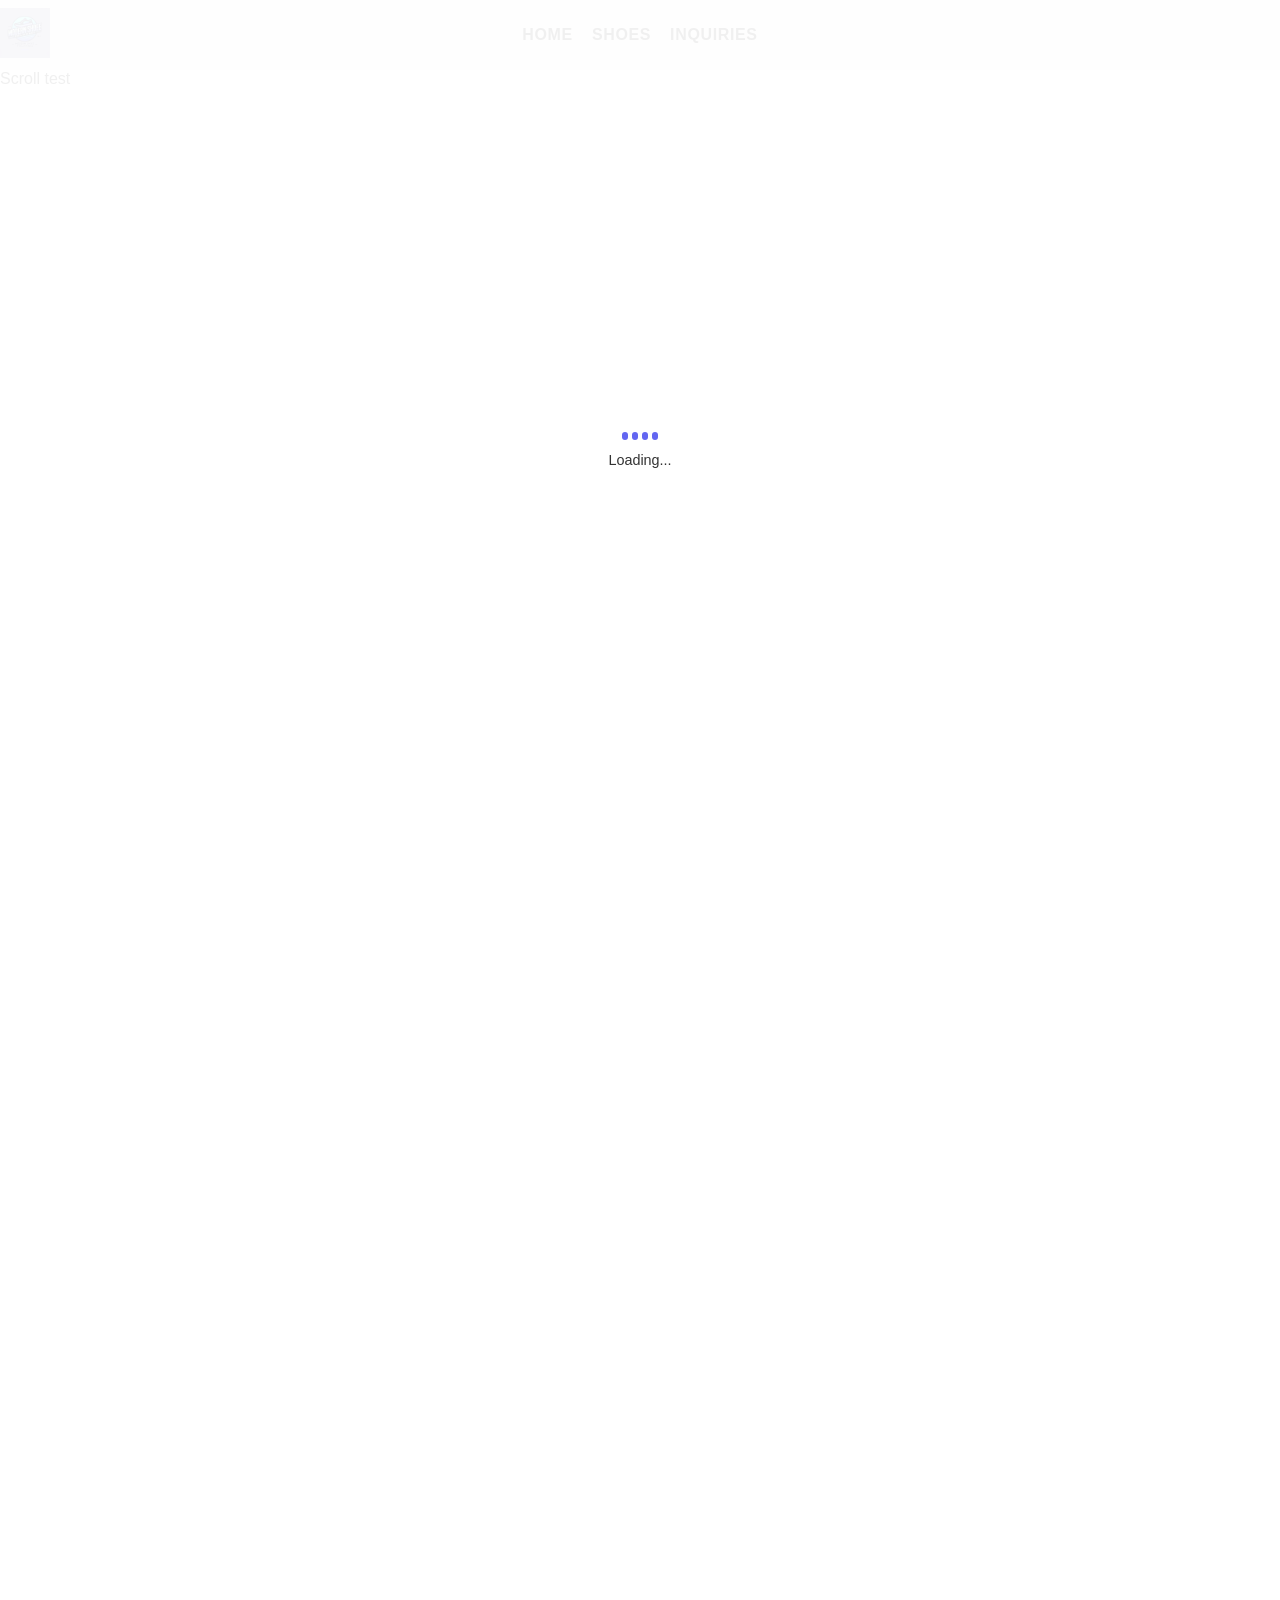
==== docs/index.html @ 6e41c00c "renamed html to docs renamed the file name to deploy website" ====
<!DOCTYPE html>
<html lang="en">

<head>
    <meta charset="UTF-8">
    <meta name="viewport" content="width=device-width, initial-scale=1.0">
    <link rel="stylesheet" href="../css/landing_page.css">
    <link rel="stylesheet" href="../css/button_styling.css">
    <link rel="stylesheet" href="https://pyscript.net/releases/2024.1.1/core.css">
    <script type="module" src="https://pyscript.net/releases/2024.1.1/core.js"></script>
    <title>UniSole</title>
</head>

<body>
    <div class="site-loader" id="site-loader" role="status" aria-label="Loading website">
        <div class="loader-ladder" aria-hidden="true">
            <span></span>
            <span></span>
            <span></span>
            <span></span>
        </div>
        <span class="site-loader-label">Loading...</span>
    </div>
    <!-- header -->
    <header>
        <!-- Left Section -->
        <div class="leftSection">
            <div class="logo">
                <img src="../store_assets/logo1.png" alt="Logo" width="50" height="50">
            </div>
        </div>
        <!-- Middle Section -->
        <div class="middleSection">
            <div class="tab">
                <a href="index.html">Home</a>
            </div>
            <div class="tab">
                <a href="product_lineup_page.html">Shoes</a>
            </div>
            <div class="tab">
                <a href="product_lineup_page.html">Inquiries</a>
            </div>
        </div>
        <!-- Right Section -->
        <div class="rightSection">

        </div>
    </header>

    <div style="height: 2000px;">Scroll test</div>
    <script type="py" src="../py_script/loading.py"></script>
    <script type="py" src="../py_script/scrolling.py"></script>
</body>

</html>
---- css/landing_page.css ----
body {
  margin: 0;
  padding: 0;
  font-family: sans-serif;
}

.site-loader {
  position: fixed;
  inset: 0;
  z-index: 1000;
  display: flex;
  flex-direction: column;
  align-items: center;
  justify-content: center;
  gap: 12px;
  background: rgb(255 255 255 / 94%);
  opacity: 1;
  visibility: visible;
  transition: opacity 220ms ease, visibility 220ms ease;
}

.site-loader-hidden {
  opacity: 0;
  visibility: hidden;
  pointer-events: none;
}

.loader-ladder {
  width: 200px;
  display: flex;
  justify-content: center;
  align-items: flex-end;
  gap: 0.25rem;
}

.loader-ladder span {
  width: 6px;
  height: 8px;
  background: #6366f1;
  border-radius: 3px;
  animation: climb 1s infinite ease-in-out;
}

.loader-ladder span:nth-child(2) {
  animation-delay: 0.1s;
}

.loader-ladder span:nth-child(3) {
  animation-delay: 0.2s;
}

.loader-ladder span:nth-child(4) {
  animation-delay: 0.3s;
}

.site-loader-label {
  color: #333;
  font-size: 0.9rem;
}

@keyframes climb {
  0% { height: 8px; opacity: 0.4; }
  50% { height: 18px; opacity: 1; }
  100% { height: 8px; opacity: 0.4; }
}

@media (prefers-reduced-motion: reduce) {
  .loader-ladder span {
    animation: none;
  }

  .site-loader {
    transition: none;
  }
}

p {
  margin-top: 0;
  margin-bottom: 0;
}
header {
  background-color: #f5ebeb;
  height: 70px;
  width: 100%;
  display: flex;
  flex-direction: row;
  align-items: center;
  position: sticky;
  top: 0;
  z-index: 100;
  transition: transform 0.3s ease;
}

header.header-hidden {
  transform: translateY(-100%);
}

@media (prefers-reduced-motion: reduce) {
  header {
    transition: none;
  }
}

.leftSection,
.rightSection {
  flex: 1;
}

.middleSection {
  flex: 1;
  display: flex;
  gap: 19px;
  justify-content: center;
  align-items: center;
  height: 100%;
}
---- css/button_styling.css ----
.tab {
  height: 100%;
  position: relative;
  font: inherit;
  font-size: 1rem;
  font-weight: 700;
  letter-spacing: 0.04em;
  text-transform: uppercase;
  color: #000;
  background: none;
  border: none;
  cursor: pointer;
}

.tab a {
  display: flex;
  height: 100%;
  align-items: center;
  color: inherit;
  text-decoration: none;
}

.tab::after {
  content: "";
  position: absolute;
  left: 0;
  right: 0;
  bottom: 0;
  height: 3px;
  background: #000;
  transform: scaleX(0);
  transform-origin: left;
  transition: transform 0.35s ease;
}

.tab:hover::after,
.tab:focus-within::after {
  transform: scaleX(1);
}

.btn-gradient {
  padding: 0.75rem 1.75rem;
  border-radius: 12px;
  border: none;
  font-weight: 600;
  color: #ffffff;
  background: linear-gradient(120deg, #2ecc71, #58d68d, #1e8449);
  background-size: 200% 200%;
  cursor: pointer;
  transition:
    background-position 400ms ease,
    transform 200ms ease;
}

.btn-gradient:hover {
  background-position: 100% 50%;
  transform: translateY(-1px);
}

.btn-gradient:focus-visible {
  outline: 3px solid rgba(255, 255, 255, 0.6);
  outline-offset: 3px;
}

.btn-fill {
  width: 200px;
  padding: 0.75rem;
  border-radius: 11px;
  border: 1px solid #334155;
  background: transparent;
  color: #e5e7eb;
  font-size: 13px;
  font-weight: 600;
  cursor: pointer;
  transition:
    background 180ms ease,
    color 180ms ease;
}

.btn-fill:hover {
  background: #f1f1f0c9;
  color: #f32828;
}
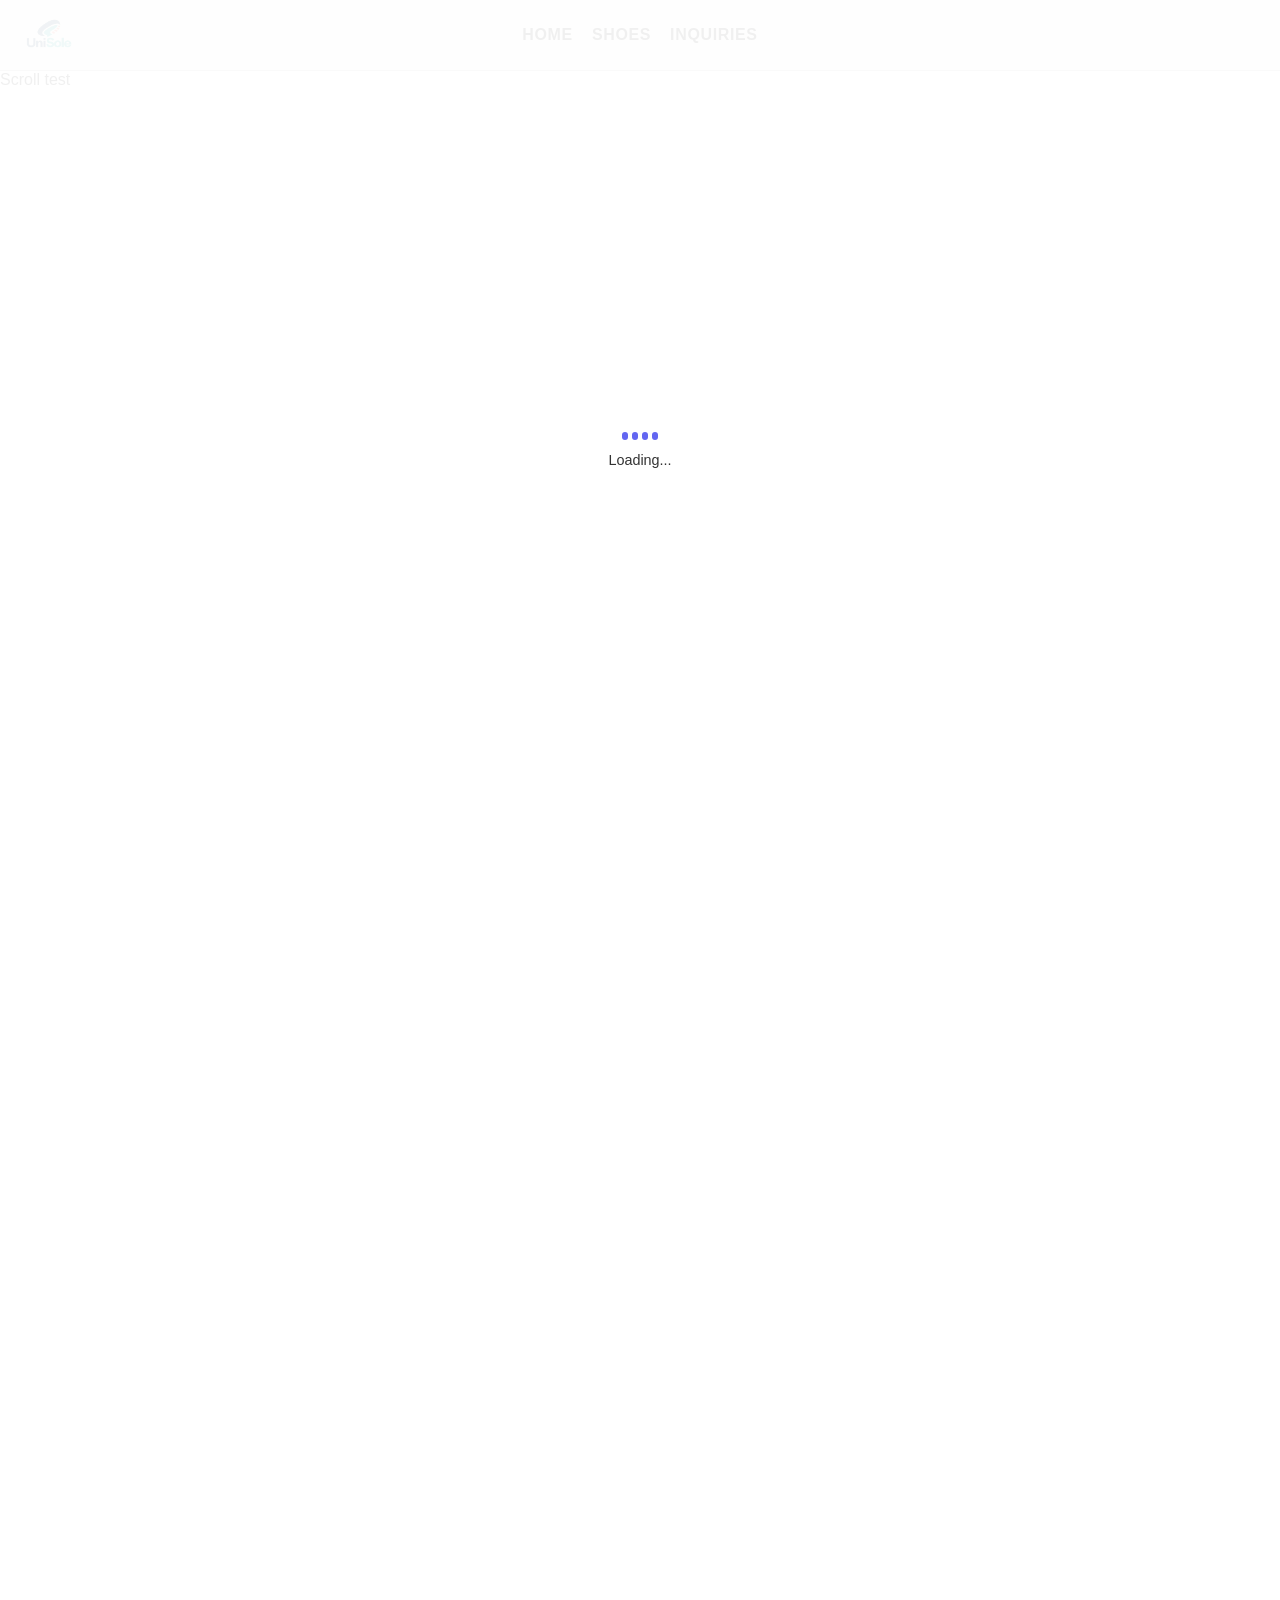
==== commit 4299dd7c: "3rd commit" ====
--- a/docs/index.html
+++ b/docs/index.html
@@ -4,10 +4,11 @@
 <head>
     <meta charset="UTF-8">
     <meta name="viewport" content="width=device-width, initial-scale=1.0">
-    <link rel="stylesheet" href="../css/landing_page.css">
-    <link rel="stylesheet" href="../css/button_styling.css">
+    <link rel="stylesheet" href="css/shared.css">
+    <link rel="stylesheet" href="css/button_styling.css">
     <link rel="stylesheet" href="https://pyscript.net/releases/2024.1.1/core.css">
     <script type="module" src="https://pyscript.net/releases/2024.1.1/core.js"></script>
+    <link rel="icon" type="image/png" href="store_assets/logo_2.png">
     <title>UniSole</title>
 </head>
 
@@ -26,7 +27,7 @@
         <!-- Left Section -->
         <div class="leftSection">
             <div class="logo">
-                <img src="../store_assets/logo1.png" alt="Logo" width="50" height="50">
+                <img src="store_assets/logo_2.png" alt="Logo" width="50" height="50">
             </div>
         </div>
         <!-- Middle Section -->
@@ -48,8 +49,8 @@
     </header>
 
     <div style="height: 2000px;">Scroll test</div>
-    <script type="py" src="../py_script/loading.py"></script>
-    <script type="py" src="../py_script/scrolling.py"></script>
+    <script type="py" src="py_script/loading.py"></script>
+    <script type="py" src="py_script/scrolling.py"></script>
 </body>
 
 </html>
--- a/docs/css/shared.css
+++ b/docs/css/shared.css
@@ -0,0 +1,132 @@
+body {
+  margin: 0;
+  padding: 0;
+  font-family: sans-serif;
+}
+
+.site-loader {
+  position: fixed;
+  inset: 0;
+  z-index: 1000;
+  display: flex;
+  flex-direction: column;
+  align-items: center;
+  justify-content: center;
+  gap: 12px;
+  background: rgb(255 255 255 / 94%);
+  opacity: 1;
+  visibility: visible;
+  transition:
+    opacity 220ms ease,
+    visibility 220ms ease;
+}
+
+.site-loader-hidden {
+  opacity: 0;
+  visibility: hidden;
+  pointer-events: none;
+}
+
+.loader-ladder {
+  width: 200px;
+  display: flex;
+  justify-content: center;
+  align-items: flex-end;
+  gap: 0.25rem;
+}
+
+.loader-ladder span {
+  width: 6px;
+  height: 8px;
+  background: #6366f1;
+  border-radius: 3px;
+  animation: climb 1s infinite ease-in-out;
+}
+
+.loader-ladder span:nth-child(2) {
+  animation-delay: 0.1s;
+}
+
+.loader-ladder span:nth-child(3) {
+  animation-delay: 0.2s;
+}
+
+.loader-ladder span:nth-child(4) {
+  animation-delay: 0.3s;
+}
+
+.site-loader-label {
+  color: #333;
+  font-size: 0.9rem;
+}
+
+@keyframes climb {
+  0% {
+    height: 8px;
+    opacity: 0.4;
+  }
+  50% {
+    height: 18px;
+    opacity: 1;
+  }
+  100% {
+    height: 8px;
+    opacity: 0.4;
+  }
+}
+
+@media (prefers-reduced-motion: reduce) {
+  .loader-ladder span {
+    animation: none;
+  }
+
+  .site-loader {
+    transition: none;
+  }
+}
+
+p {
+  margin-top: 0;
+  margin-bottom: 0;
+}
+header {
+  background-color: #f7f4ec;
+  border-bottom: 1px solid #a39e9ee0;
+  height: 70px;
+  width: 100%;
+  display: flex;
+  flex-direction: row;
+  align-items: center;
+  position: sticky;
+  top: 0;
+  z-index: 100;
+  transition: transform 0.3s ease;
+}
+
+header.header-hidden {
+  transform: translateY(-100%);
+}
+
+@media (prefers-reduced-motion: reduce) {
+  header {
+    transition: none;
+  }
+}
+
+.leftSection,
+.rightSection {
+  flex: 1;
+}
+
+.logo {
+  margin-left: 24px;
+}
+
+.middleSection {
+  flex: 1;
+  display: flex;
+  gap: 19px;
+  justify-content: center;
+  align-items: center;
+  height: 100%;
+}
--- a/docs/css/button_styling.css
+++ b/docs/css/button_styling.css
@@ -0,0 +1,83 @@
+.tab {
+  height: 100%;
+  position: relative;
+  font: inherit;
+  font-size: 1rem;
+  font-weight: 700;
+  letter-spacing: 0.04em;
+  text-transform: uppercase;
+  color: #000;
+  background: none;
+  border: none;
+  cursor: pointer;
+}
+
+.tab a {
+  display: flex;
+  height: 100%;
+  align-items: center;
+  color: inherit;
+  text-decoration: none;
+}
+
+.tab::after {
+  content: "";
+  position: absolute;
+  left: 0;
+  right: 0;
+  bottom: 0;
+  height: 3px;
+  background: #000;
+  transform: scaleX(0);
+  transform-origin: left;
+  transition: transform 0.35s ease;
+}
+
+.tab:hover::after,
+.tab:focus-within::after {
+  transform: scaleX(1);
+}
+
+.btn-gradient {
+  padding: 0.75rem 1.75rem;
+  border-radius: 12px;
+  border: none;
+  font-weight: 600;
+  color: #ffffff;
+  background: linear-gradient(120deg, #2ecc71, #58d68d, #1e8449);
+  background-size: 200% 200%;
+  cursor: pointer;
+  transition:
+    background-position 400ms ease,
+    transform 200ms ease;
+}
+
+.btn-gradient:hover {
+  background-position: 100% 50%;
+  transform: translateY(-1px);
+}
+
+.btn-gradient:focus-visible {
+  outline: 3px solid rgba(255, 255, 255, 0.6);
+  outline-offset: 3px;
+}
+
+.btn-fill {
+  width: 200px;
+  padding: 0.75rem;
+  border-radius: 11px;
+  border: 1px solid #334155;
+  background: transparent;
+  color: #e5e7eb;
+  font-size: 13px;
+  font-weight: 600;
+  cursor: pointer;
+  transition:
+    background 180ms ease,
+    color 180ms ease;
+}
+
+.btn-fill:hover {
+  background: #f1f1f0c9;
+  color: #f32828;
+}
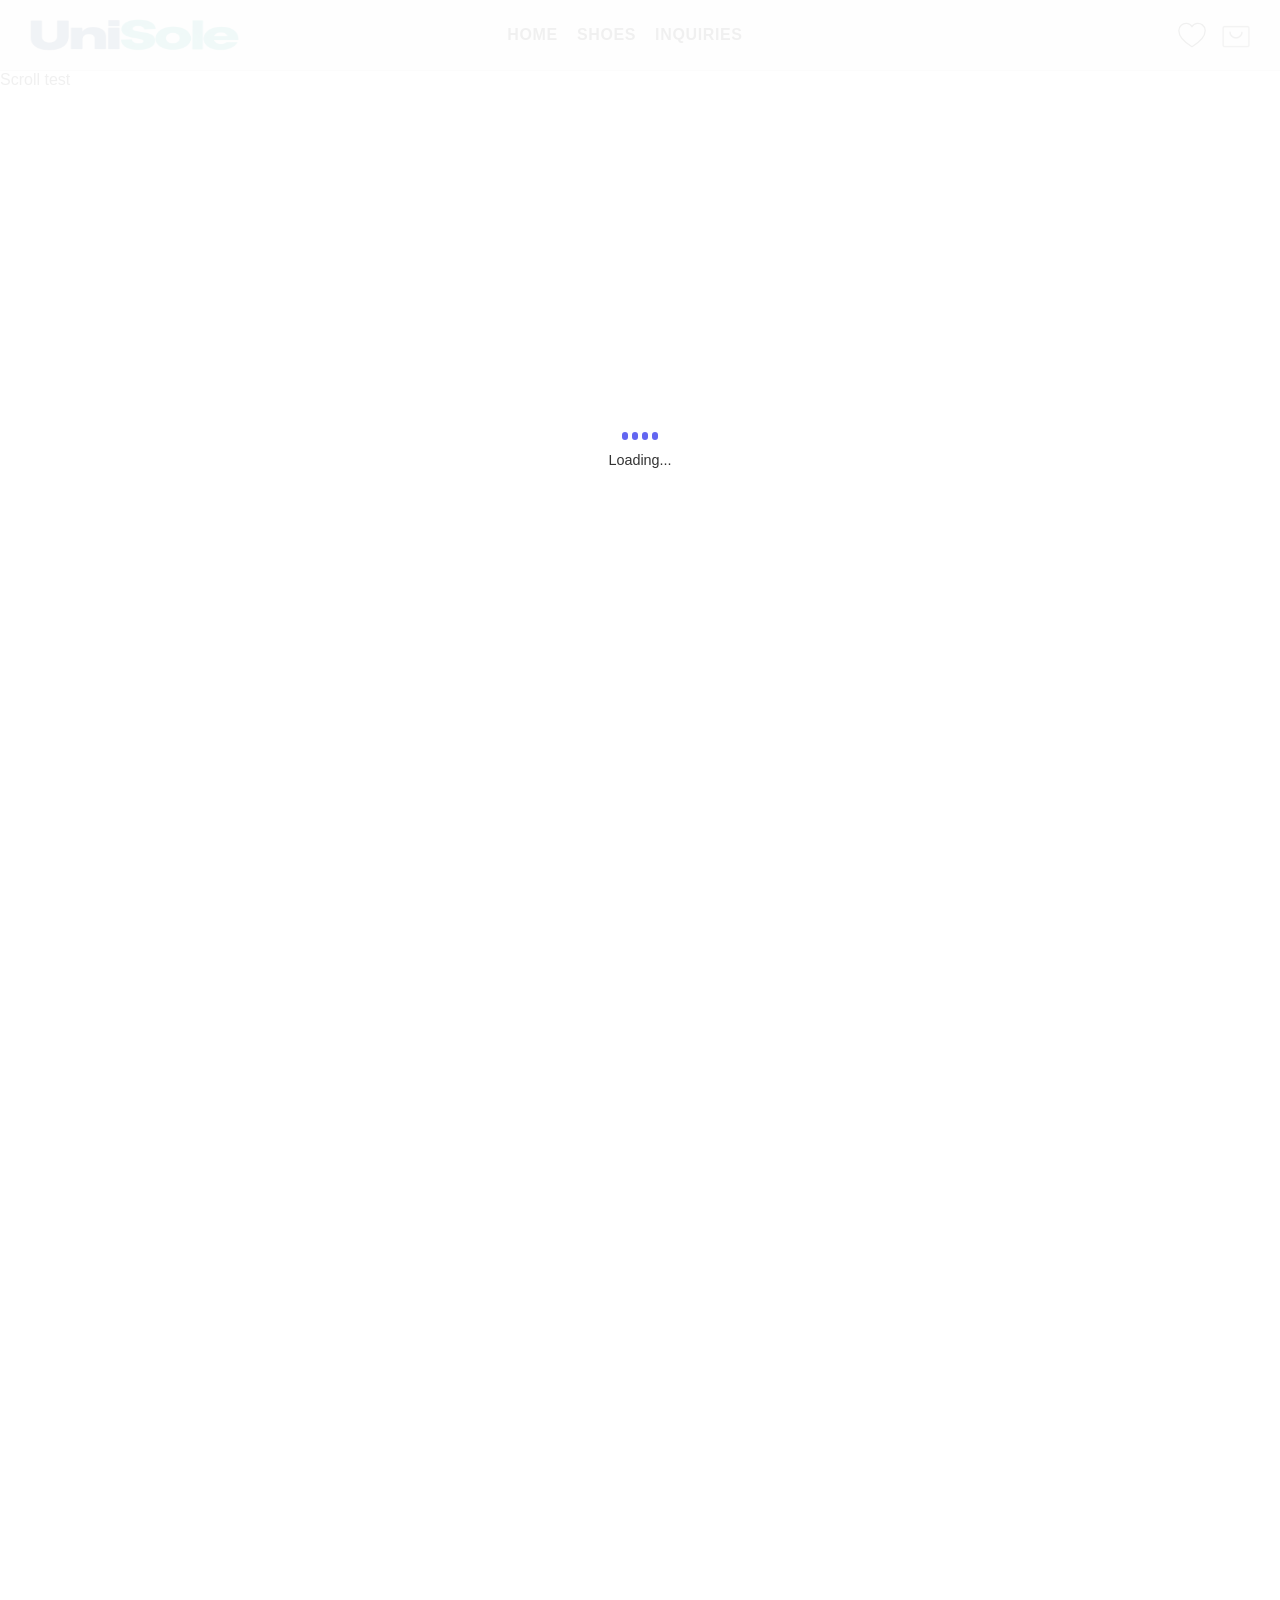
==== commit d5aa7401: "small fix" ====
--- a/docs/index.html
+++ b/docs/index.html
@@ -22,29 +22,38 @@
         </div>
         <span class="site-loader-label">Loading...</span>
     </div>
-    <!-- header -->
     <header>
-        <!-- Left Section -->
         <div class="leftSection">
-            <div class="logo">
-                <img src="store_assets/logo_2.png" alt="Logo" width="50" height="50">
-            </div>
+            <a class="logo" href="index.html" aria-label="UniSole home">
+                <img src="store_assets/logo_1.png" alt="UniSole">
+            </a>
         </div>
-        <!-- Middle Section -->
-        <div class="middleSection">
-            <div class="tab">
-                <a href="index.html">Home</a>
-            </div>
-            <div class="tab">
-                <a href="product_lineup_page.html">Shoes</a>
-            </div>
-            <div class="tab">
-                <a href="product_lineup_page.html">Inquiries</a>
-            </div>
-        </div>
-        <!-- Right Section -->
+        <nav class="middleSection" aria-label="Main navigation">
+            <div class="tab"><a href="index.html" aria-current="page">Home</a></div>
+            <div class="tab"><a href="product_lineup_page.html">Shoes</a></div>
+            <div class="tab"><a href="product_lineup_page.html">Inquiries</a></div>
+        </nav>
         <div class="rightSection">
-
+            <a class="favorites-link" href="favorites.html" aria-label="Favorites">
+                <img src="store_assets/favorite.svg" alt="" aria-hidden="true">
+            </a>
+            <a class="checkout-link" href="checkout.html" aria-label="Checkout">
+                <img class="checkout-icon" src="store_assets/checkout.png" alt="" aria-hidden="true">
+            </a>
+            <details class="site-mobile-menu">
+                <summary aria-label="Open navigation menu">
+                    <span></span>
+                    <span></span>
+                    <span></span>
+                </summary>
+                <nav class="site-mobile-menu-links" aria-label="Mobile navigation">
+                    <a href="index.html" aria-current="page">Home</a>
+                    <a href="product_lineup_page.html">Shoes</a>
+                    <a href="product_lineup_page.html">Inquiries</a>
+                    <a href="favorites.html">Favorites</a>
+                    <a href="checkout.html">Checkout</a>
+                </nav>
+            </details>
         </div>
     </header>
 
--- a/docs/css/shared.css
+++ b/docs/css/shared.css
@@ -40,18 +40,22 @@
   height: 8px;
   background: #6366f1;
   border-radius: 3px;
+  animation: none;
+}
+
+.site-loader:not(.site-loader-hidden) .loader-ladder span {
   animation: climb 1s infinite ease-in-out;
 }
 
-.loader-ladder span:nth-child(2) {
+.site-loader:not(.site-loader-hidden) .loader-ladder span:nth-child(2) {
   animation-delay: 0.1s;
 }
 
-.loader-ladder span:nth-child(3) {
+.site-loader:not(.site-loader-hidden) .loader-ladder span:nth-child(3) {
   animation-delay: 0.2s;
 }
 
-.loader-ladder span:nth-child(4) {
+.site-loader:not(.site-loader-hidden) .loader-ladder span:nth-child(4) {
   animation-delay: 0.3s;
 }
 
@@ -76,7 +80,7 @@
 }
 
 @media (prefers-reduced-motion: reduce) {
-  .loader-ladder span {
+  .site-loader .loader-ladder span {
     animation: none;
   }
 
@@ -91,7 +95,7 @@
 }
 header {
   background-color: #f7f4ec;
-  border-bottom: 1px solid #a39e9ee0;
+  border-bottom: 1px solid #11111128;
   height: 70px;
   width: 100%;
   display: flex;
@@ -118,8 +122,69 @@
   flex: 1;
 }
 
+.rightSection {
+  display: flex;
+  align-items: center;
+  gap: 16px;
+  justify-content: flex-end;
+  padding-right: 30px;
+}
+
+.favorites-link {
+  display: inline-flex;
+  align-items: center;
+  color: inherit;
+  text-decoration: none;
+}
+
+.favorites-link img {
+  width: 28px;
+  height: 28px;
+}
+
+.checkout-icon {
+  display: block;
+  width: 28px;
+  height: 28px;
+  object-fit: contain;
+}
+
+.checkout-link {
+  display: inline-flex;
+  align-items: center;
+  color: inherit;
+  text-decoration: none;
+}
+
+.checkout-link:hover {
+  opacity: 0.7;
+}
+
+.checkout-link:focus-visible {
+  outline: 2px solid currentColor;
+  outline-offset: 4px;
+}
+
+.favorites-link:hover {
+  opacity: 0.7;
+}
+
+.favorites-link:focus-visible {
+  outline: 2px solid currentColor;
+  outline-offset: 4px;
+}
+
 .logo {
+  display: inline-flex;
+  align-items: center;
   margin-left: 24px;
+}
+
+.logo img {
+  display: block;
+  width: 220px;
+  height: 59px;
+  object-fit: inherit;
 }
 
 .middleSection {
@@ -130,3 +195,104 @@
   align-items: center;
   height: 100%;
 }
+
+.site-mobile-menu {
+  display: none;
+}
+
+@media (max-width: 700px) {
+  header .middleSection {
+    display: none;
+  }
+
+  header .rightSection {
+    flex: 0 0 auto;
+    padding-right: 16px;
+  }
+
+  .rightSection > .favorites-link,
+  .rightSection > .checkout-link {
+    display: none;
+  }
+
+  .site-mobile-menu {
+    position: relative;
+    display: block;
+  }
+
+  .site-mobile-menu > summary {
+    display: flex;
+    width: 44px;
+    height: 44px;
+    flex-direction: column;
+    align-items: center;
+    justify-content: center;
+    gap: 5px;
+    border-radius: 4px;
+    cursor: pointer;
+    list-style: none;
+  }
+
+  .site-mobile-menu > summary::-webkit-details-marker {
+    display: none;
+  }
+
+  .site-mobile-menu > summary span {
+    width: 23px;
+    height: 2px;
+    border-radius: 2px;
+    background: #111;
+    transition:
+      transform 180ms ease,
+      opacity 180ms ease;
+  }
+
+  .site-mobile-menu[open] > summary span:first-child {
+    transform: translateY(7px) rotate(45deg);
+  }
+
+  .site-mobile-menu[open] > summary span:nth-child(2) {
+    opacity: 0;
+  }
+
+  .site-mobile-menu[open] > summary span:last-child {
+    transform: translateY(-7px) rotate(-45deg);
+  }
+
+  .site-mobile-menu > summary:focus-visible {
+    outline: 2px solid currentColor;
+    outline-offset: 2px;
+  }
+
+  .site-mobile-menu-links {
+    position: absolute;
+    top: calc(100% + 8px);
+    right: 0;
+    z-index: 110;
+    display: grid;
+    min-width: 180px;
+    padding: 8px 0;
+    border: 1px solid #dedede;
+    border-radius: 6px;
+    background: #fff;
+    box-shadow: 0 6px 18px rgb(0 0 0 / 12%);
+  }
+
+  .site-mobile-menu-links a {
+    padding: 12px 16px;
+    color: #111;
+    font: inherit;
+    text-decoration: none;
+  }
+
+  .site-mobile-menu-links a:hover,
+  .site-mobile-menu-links a:focus-visible {
+    background: #f3f3f3;
+  }
+}
+
+@media (prefers-reduced-motion: reduce) {
+  .site-mobile-menu > summary span {
+    transition: none;
+  }
+}
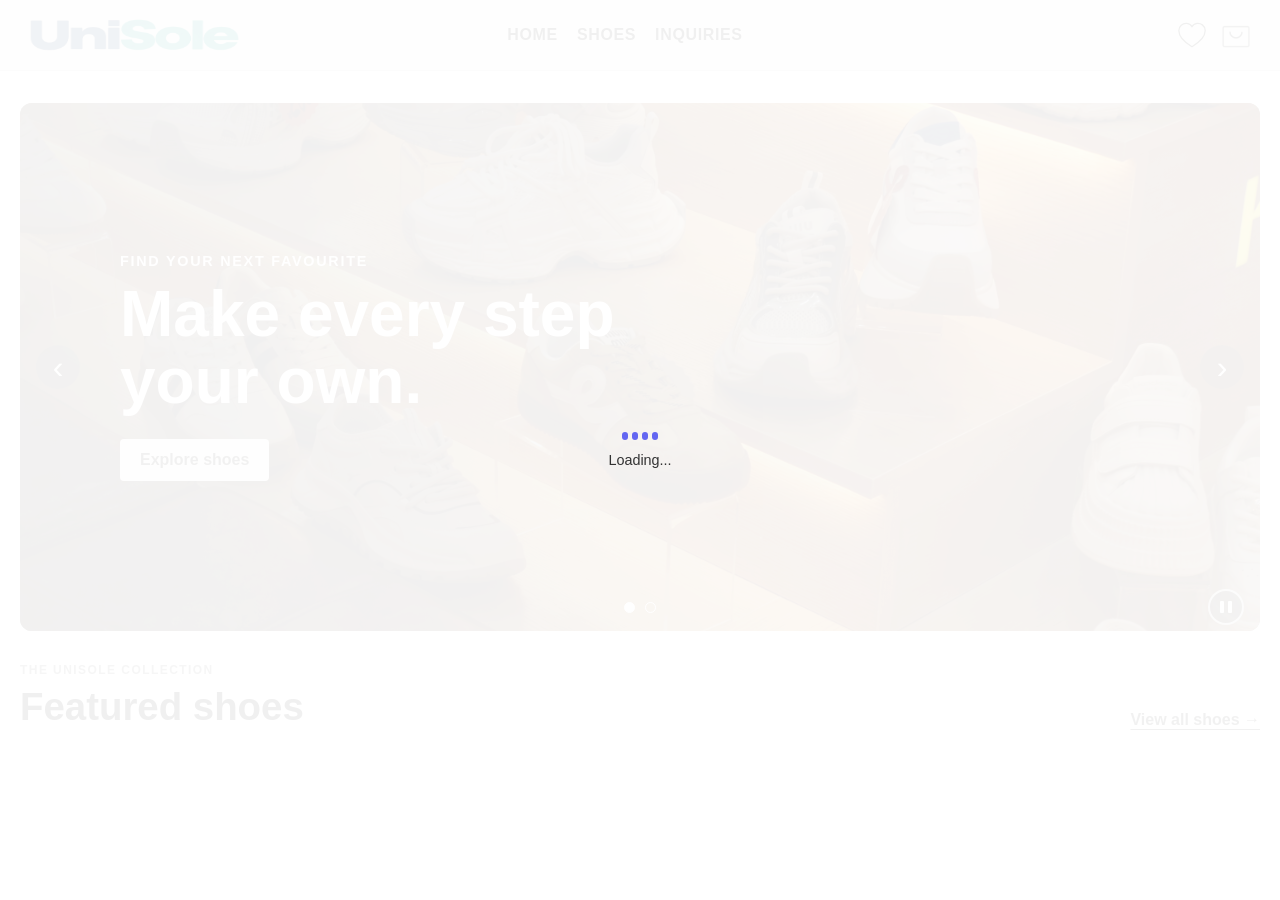
==== commit 70804257: "added the landing page" ====
--- a/docs/index.html
+++ b/docs/index.html
@@ -6,6 +6,8 @@
     <meta name="viewport" content="width=device-width, initial-scale=1.0">
     <link rel="stylesheet" href="css/shared.css">
     <link rel="stylesheet" href="css/button_styling.css">
+    <link rel="stylesheet" href="css/home.css">
+    <link rel="stylesheet" href="css/product_lineup.css">
     <link rel="stylesheet" href="https://pyscript.net/releases/2024.1.1/core.css">
     <script type="module" src="https://pyscript.net/releases/2024.1.1/core.js"></script>
     <link rel="icon" type="image/png" href="store_assets/logo_2.png">
@@ -57,8 +59,74 @@
         </div>
     </header>
 
-    <div style="height: 2000px;">Scroll test</div>
+    <main>
+        <section class="ad-carousel" aria-label="Featured adverts" aria-roledescription="carousel">
+            <div class="ad-carousel-slides">
+                <article class="ad-carousel-slide is-active" aria-roledescription="slide" aria-label="1 of 2">
+                    <img src="store_assets/advert.jpg" alt="A collection of sneakers displayed in a shoe store">
+                    <div class="ad-carousel-caption">
+                        <p class="ad-carousel-eyebrow">Find your next favourite</p>
+                        <h1>Make every step your own.</h1>
+                        <a class="button" href="product_lineup_page.html">Explore shoes</a>
+                    </div>
+                </article>
+                <article class="ad-carousel-slide" aria-roledescription="slide" aria-label="2 of 2" aria-hidden="true">
+                    <img src="store_assets/advert_1.jpg" alt="A brown sneaker against a warm golden background">
+                    <div class="ad-carousel-caption">
+                        <p class="ad-carousel-eyebrow">Fresh looks, everyday comfort</p>
+                        <h2>Find a pair that moves with you.</h2>
+                        <a class="button" href="product_lineup_page.html">Shop the collection</a>
+                    </div>
+                </article>
+            </div>
+            <button class="ad-carousel-control ad-carousel-previous" type="button" aria-label="Previous advert">
+                <span aria-hidden="true">&#8249;</span>
+            </button>
+            <button class="ad-carousel-control ad-carousel-next" type="button" aria-label="Next advert">
+                <span aria-hidden="true">&#8250;</span>
+            </button>
+            <button class="ad-carousel-autoplay-toggle" type="button" aria-label="Pause autoplay"
+                aria-pressed="true">
+                <span class="ad-carousel-autoplay-icon" aria-hidden="true"></span>
+            </button>
+            <div class="ad-carousel-indicators" aria-label="Choose an advert">
+                <button class="is-active" type="button" aria-label="Show advert 1" aria-current="true"></button>
+                <button type="button" aria-label="Show advert 2"></button>
+            </div>
+        </section>
+        <section class="featured-products" aria-labelledby="featured-products-heading">
+            <div class="featured-products-heading">
+                <div>
+                    <p class="featured-products-eyebrow">The UniSole collection</p>
+                    <h2 id="featured-products-heading">Featured shoes</h2>
+                </div>
+                <a class="featured-products-link" href="product_lineup_page.html">View all shoes <span aria-hidden="true">→</span></a>
+            </div>
+            <section class="shoe-grid" id="featured-products-grid" aria-label="Featured shoes"></section>
+        </section>
+    </main>
+    <template id="shoe-card-template">
+        <article class="product-card">
+            <div class="product-image-wrap">
+                <a class="product-image-link" href="product_preview.html" aria-label="View shoe details">
+                    <img class="product-image" alt="" loading="lazy">
+                </a>
+                <button class="favorite-button" type="button" aria-label="Add to favorites" aria-pressed="false">
+                    <img class="favorite-icon" src="store_assets/favorite.svg" alt="" aria-hidden="true">
+                </button>
+            </div>
+            <div class="product-details">
+                <p class="product-price"></p>
+                <h2 class="product-name"><a class="product-name-link" href="product_preview.html"></a></h2>
+                <p class="product-category"></p>
+            </div>
+            <div class="product-preview-selector" aria-label="Shoe image previews"></div>
+        </article>
+    </template>
+    <script type="py" src="py_script/home.py"></script>
     <script type="py" src="py_script/loading.py"></script>
+    <script type="py" src="py_script/product_information.py"></script>
+    <script type="py" src="py_script/favorites.py"></script>
     <script type="py" src="py_script/scrolling.py"></script>
 </body>
 
--- a/docs/css/home.css
+++ b/docs/css/home.css
@@ -0,0 +1,348 @@
+.ad-carousel {
+  position: relative;
+  width: min(100% - 40px, 2160px);
+  margin: 32px auto;
+  overflow: hidden;
+  border-radius: 12px;
+  background: #29251f;
+}
+
+.ad-carousel-slides {
+  position: relative;
+  min-height: 300px;
+  aspect-ratio: 2.35 / 1;
+}
+
+.ad-carousel-slide {
+  position: absolute;
+  inset: 0;
+  display: flex;
+  align-items: center;
+  visibility: hidden;
+  opacity: 0;
+  transition:
+    opacity 350ms ease,
+    visibility 350ms ease;
+}
+
+.ad-carousel-slide.is-active {
+  visibility: visible;
+  opacity: 1;
+}
+
+.ad-carousel-slide::after {
+  position: absolute;
+  inset: 0;
+  background: linear-gradient(90deg, rgb(0 0 0 / 62%), rgb(0 0 0 / 8%) 75%);
+  content: "";
+}
+
+.ad-carousel-slide img {
+  position: absolute;
+  inset: 0;
+  width: 100%;
+  height: 100%;
+  object-fit: cover;
+}
+
+.ad-carousel-caption {
+  position: relative;
+  z-index: 1;
+  max-width: 620px;
+  padding: 48px clamp(24px, 8vw, 100px);
+  color: #fff;
+}
+
+.ad-carousel-eyebrow {
+  margin-bottom: 12px;
+  font-size: 0.9rem;
+  font-weight: 700;
+  letter-spacing: 0.12em;
+  text-transform: uppercase;
+}
+
+.ad-carousel-caption h1,
+.ad-carousel-caption h2 {
+  margin: 0 0 24px;
+  font-size: clamp(2rem, 5vw, 4rem);
+  line-height: 1.05;
+}
+
+.ad-carousel-caption .button {
+  display: inline-block;
+  padding: 12px 20px;
+  border-radius: 4px;
+  background: #f7f4ec;
+  color: #171512;
+  font-weight: 700;
+  text-decoration: none;
+}
+
+.ad-carousel-caption .button:hover {
+  background: #fff;
+}
+
+.ad-carousel-caption .button:focus-visible,
+.ad-carousel-control:focus-visible,
+.ad-carousel-indicators button:focus-visible,
+.ad-carousel-autoplay-toggle:focus-visible {
+  outline: 3px solid #fff;
+  outline-offset: 3px;
+}
+
+.ad-carousel-control {
+  position: absolute;
+  z-index: 2;
+  top: 50%;
+  display: grid;
+  width: 44px;
+  height: 44px;
+  place-items: center;
+  transform: translateY(-50%);
+  border: 0;
+  border-radius: 50%;
+  background: rgb(0 0 0 / 45%);
+  color: #fff;
+  cursor: pointer;
+  font-size: 2rem;
+  line-height: 1;
+}
+
+.ad-carousel-control:hover {
+  background: rgb(0 0 0 / 70%);
+}
+
+.ad-carousel-previous {
+  left: 16px;
+}
+
+.ad-carousel-next {
+  right: 16px;
+}
+
+.ad-carousel-indicators {
+  position: absolute;
+  z-index: 2;
+  right: 0;
+  bottom: 18px;
+  left: 0;
+  display: flex;
+  justify-content: center;
+  gap: 10px;
+}
+
+.ad-carousel-indicators button {
+  width: 11px;
+  height: 11px;
+  padding: 0;
+  border: 1px solid #fff;
+  border-radius: 50%;
+  background: transparent;
+  cursor: pointer;
+}
+
+.ad-carousel-indicators button.is-active {
+  background: #fff;
+}
+
+.ad-carousel-autoplay-toggle {
+  position: absolute;
+  z-index: 2;
+  right: 16px;
+  bottom: 6px;
+  display: grid;
+  width: 36px;
+  height: 36px;
+  padding: 0;
+  place-items: center;
+  border: 2px solid rgb(255 255 255 / 75%);
+  border-radius: 50%;
+  background: rgb(0 0 0 / 55%);
+  color: #fff;
+  cursor: pointer;
+}
+
+.ad-carousel-autoplay-toggle:hover {
+  background: rgb(0 0 0 / 75%);
+}
+
+.ad-carousel-autoplay-icon {
+  position: relative;
+  display: block;
+  width: 14px;
+  height: 14px;
+}
+
+.ad-carousel-autoplay-icon::before,
+.ad-carousel-autoplay-icon::after {
+  position: absolute;
+  top: 1px;
+  width: 4px;
+  height: 12px;
+  border-radius: 1px;
+  background: #fff;
+  content: "";
+}
+
+.ad-carousel-autoplay-icon::before {
+  left: 1px;
+}
+
+.ad-carousel-autoplay-icon::after {
+  right: 1px;
+}
+
+.ad-carousel-autoplay-toggle[aria-pressed="false"] .ad-carousel-autoplay-icon::before {
+  top: 0;
+  left: 3px;
+  width: 0;
+  height: 0;
+  border-top: 7px solid transparent;
+  border-bottom: 7px solid transparent;
+  border-left: 10px solid #fff;
+  border-radius: 0;
+  background: transparent;
+}
+
+.ad-carousel-autoplay-toggle[aria-pressed="false"] .ad-carousel-autoplay-icon::after {
+  display: none;
+}
+
+.featured-products {
+  width: min(100% - 40px, 1440px);
+  margin: 0 auto 72px;
+}
+
+.featured-products-heading {
+  display: flex;
+  align-items: end;
+  justify-content: space-between;
+  gap: 20px;
+  margin-bottom: 24px;
+}
+
+.featured-products-eyebrow {
+  margin-bottom: 8px;
+  color: #666;
+  font-size: 0.75rem;
+  font-weight: 700;
+  letter-spacing: 0.12em;
+  text-transform: uppercase;
+}
+
+.featured-products-heading h2 {
+  margin: 0;
+  font-size: clamp(1.75rem, 3vw, 2.5rem);
+}
+
+.featured-products-link {
+  flex: 0 0 auto;
+  color: #171512;
+  font-weight: 700;
+  text-decoration-thickness: 1px;
+  text-underline-offset: 4px;
+}
+
+.featured-products-link:focus-visible,
+.featured-products #featured-products-grid a:focus-visible {
+  outline: 2px solid #171512;
+  outline-offset: 4px;
+}
+
+.featured-products #featured-products-grid {
+  display: grid;
+  grid-template-columns: repeat(4, minmax(0, 1fr));
+  gap: 24px 16px;
+}
+
+.featured-products #featured-products-grid .product-details {
+  padding: 14px 12px 16px;
+}
+
+.featured-products-status {
+  margin: 0 0 16px;
+}
+
+.featured-products-status.is-toast {
+  position: fixed;
+  right: 24px;
+  bottom: 24px;
+  z-index: 200;
+  max-width: min(420px, calc(100vw - 48px));
+  margin: 0;
+  padding: 14px 18px;
+  border-radius: 6px;
+  background: #171512;
+  color: #fff;
+  box-shadow: 0 6px 20px rgb(0 0 0 / 20%);
+  opacity: 0;
+  pointer-events: none;
+  transform: translateY(10px);
+  transition: opacity 180ms ease, transform 180ms ease;
+}
+
+.featured-products-status.is-toast.is-visible {
+  opacity: 1;
+  transform: translateY(0);
+}
+
+.featured-products-status[hidden] {
+  display: none;
+}
+
+@media (max-width: 600px) {
+  .ad-carousel {
+    width: 100%;
+    margin: 0 auto 24px;
+    border-radius: 0;
+  }
+
+  .ad-carousel-slides {
+    min-height: 390px;
+    aspect-ratio: auto;
+  }
+
+  .ad-carousel-slide img {
+    object-position: center;
+  }
+
+  .ad-carousel-caption {
+    padding: 32px 64px;
+  }
+
+  .ad-carousel-previous {
+    left: 10px;
+  }
+
+  .ad-carousel-next {
+    right: 10px;
+  }
+
+  .ad-carousel-autoplay-toggle {
+    right: 10px;
+  }
+
+  .featured-products {
+    width: calc(100% - 32px);
+    margin-bottom: 48px;
+  }
+
+  .featured-products #featured-products-grid {
+    grid-template-columns: repeat(2, minmax(0, 1fr));
+    gap: 24px 12px;
+  }
+}
+
+@media (max-width: 380px) {
+  .featured-products-heading {
+    align-items: flex-start;
+    flex-direction: column;
+  }
+}
+
+@media (prefers-reduced-motion: reduce) {
+  .ad-carousel-slide,
+  .featured-products-status {
+    transition: none;
+  }
+}
--- a/docs/css/product_lineup.css
+++ b/docs/css/product_lineup.css
@@ -0,0 +1,505 @@
+.product-page {
+  max-width: 1700px;
+  margin: 0 auto;
+  padding: 44px 32px 80px 16px;
+}
+
+html {
+  scroll-behavior: smooth;
+}
+
+.back-to-top {
+  position: fixed;
+  right: 20px;
+  bottom: 20px;
+  z-index: 50;
+  display: grid;
+  width: 52px;
+  height: 52px;
+  place-content: center;
+  gap: 1px;
+  border: 1px solid #dedede;
+  border-radius: 50%;
+  background: #fff;
+  color: #111;
+  box-shadow: 0 3px 12px rgb(0 0 0 / 14%);
+  font-size: 1.25rem;
+  line-height: 1;
+  text-align: center;
+  text-decoration: none;
+  transition: opacity 160ms ease, visibility 160ms ease;
+}
+
+.back-to-top.back-to-top-hidden {
+  opacity: 0;
+  pointer-events: none;
+  visibility: hidden;
+}
+
+.back-to-top-label {
+  font-size: 0.65rem;
+  font-weight: 600;
+}
+
+.back-to-top:hover {
+  background: #f5ebeb;
+}
+
+.back-to-top:focus-visible {
+  outline: 2px solid #111;
+  outline-offset: 3px;
+}
+
+.product-intro {
+  margin-bottom: 24px;
+}
+
+.product-intro .eyebrow {
+  margin: 0 0 8px;
+  color: #666;
+  font-size: 0.75rem;
+  font-weight: 700;
+  letter-spacing: 0.12em;
+}
+
+.product-intro h1 {
+  margin: 0;
+  font-size: clamp(2rem, 5vw, 3rem);
+}
+
+.catalog-layout {
+  display: grid;
+  grid-template-columns: 240px minmax(0, 1fr);
+  align-items: start;
+  gap: 72px;
+}
+
+.catalog-results {
+  min-width: 0;
+}
+
+.catalog-results.is-empty {
+  display: flex;
+  min-height: 50vh;
+  flex-direction: column;
+}
+
+.catalog-results.is-empty .catalog-toolbar {
+  flex: 1;
+  justify-content: center;
+}
+
+.catalog-results.is-empty #filter-status {
+  flex: none;
+  text-align: center;
+}
+
+.catalog-results.is-empty .catalog-toolbar > label,
+.catalog-results.is-empty #shoe-sort {
+  display: none;
+}
+
+.catalog-toolbar {
+  display: flex;
+  align-items: center;
+  justify-content: flex-end;
+  gap: 10px;
+  margin: 0 0 18px;
+}
+
+#filter-status {
+  flex: 1;
+  margin: 0;
+}
+
+#shoe-sort {
+  min-height: 38px;
+  padding: 6px 30px 6px 10px;
+  border: 1px solid #dedede;
+  border-radius: 4px;
+  background: #fff;
+  color: inherit;
+  font: inherit;
+}
+
+.product-card[hidden] {
+  display: none;
+}
+
+.filter-sidebar {
+  position: sticky;
+  top: 86px;
+}
+
+.filter-section {
+  border-bottom: 1px solid #dedede;
+}
+
+.filter-section:first-child {
+  border-top: 1px solid #dedede;
+}
+
+.filter-section summary {
+  display: flex;
+  min-height: 52px;
+  align-items: center;
+  justify-content: space-between;
+  gap: 8px;
+  cursor: pointer;
+  font-weight: 600;
+  list-style: none;
+}
+
+.filter-section summary::-webkit-details-marker {
+  display: none;
+}
+
+.filter-section summary::after {
+  width: 8px;
+  height: 8px;
+  border-right: 2px solid currentColor;
+  border-bottom: 2px solid currentColor;
+  content: "";
+  transform: rotate(45deg) translateY(-2px);
+  transition: transform 160ms ease;
+}
+
+.filter-section[open] summary::after {
+  transform: rotate(225deg) translate(-2px, -1px);
+}
+
+.filter-count {
+  margin-left: auto;
+  font-weight: 400;
+}
+
+.filter-options {
+  display: grid;
+  gap: 10px;
+  padding: 0 0 16px;
+}
+
+.filter-section:not([open]) > .filter-options {
+  display: none;
+}
+
+.filter-options label {
+  display: flex;
+  align-items: center;
+  gap: 8px;
+  cursor: pointer;
+}
+
+.filter-options input {
+  width: 19px;
+  height: 19px;
+  margin: 0;
+  accent-color: #111;
+  cursor: pointer;
+}
+
+.filter-options-inline {
+  grid-template-columns: repeat(3, max-content);
+  gap: 10px 14px;
+}
+
+.shoe-grid {
+  display: grid;
+  grid-template-columns: repeat(3, minmax(0, 1fr));
+  gap: 32px 16px;
+}
+
+.product-card {
+  position: relative;
+  z-index: 0;
+  background: #fff;
+  transition: transform 180ms ease, box-shadow 180ms ease;
+}
+
+.product-card:hover,
+.product-card:has(:focus-visible) {
+  z-index: 10;
+  transform: translateY(-4px) scale(1.025);
+  box-shadow: 0 10px 28px rgb(0 0 0 / 18%);
+}
+
+.product-image-wrap {
+  position: relative;
+  overflow: hidden;
+  aspect-ratio: 1;
+  background: #e9edef;
+}
+
+.product-image {
+  display: block;
+  width: 100%;
+  height: 100%;
+  object-fit: contain;
+  padding: 20px;
+  box-sizing: border-box;
+}
+
+.product-image.mobile-image-transition {
+  animation: mobile-image-fade 350ms ease;
+}
+
+@keyframes mobile-image-fade {
+  from {
+    opacity: 0.35;
+  }
+  to {
+    opacity: 1;
+  }
+}
+
+.product-image-link {
+  display: block;
+  width: 100%;
+  height: 100%;
+}
+
+.favorite-button {
+  position: absolute;
+  top: 16px;
+  right: 16px;
+  display: grid;
+  width: 36px;
+  height: 36px;
+  place-items: center;
+  padding: 0;
+  border: 0;
+  border-radius: 50%;
+  background: transparent;
+  color: #111;
+  cursor: pointer;
+}
+
+.favorite-button::before {
+  position: absolute;
+  width: 24px;
+  height: 24px;
+  background: url("../store_assets/favorite_2.svg") center / contain no-repeat;
+  content: "";
+  opacity: 0;
+  transition: opacity 160ms ease;
+}
+
+.favorite-icon {
+  position: relative;
+  z-index: 1;
+  width: 24px;
+  height: 24px;
+  object-fit: contain;
+  transition: opacity 160ms ease;
+}
+
+.favorite-button:not([aria-pressed="true"]) .favorite-icon {
+  opacity: 0.7;
+}
+
+.favorite-button:not([aria-pressed="true"]):hover .favorite-icon {
+  opacity: 1;
+}
+
+.favorite-button:not([aria-pressed="true"]):hover::before {
+  opacity: 0.2;
+}
+
+.favorite-button:focus-visible {
+  outline: 2px solid #111;
+  outline-offset: 2px;
+}
+
+.product-details {
+  padding: 12px 8px 0;
+}
+
+.product-price {
+  margin: 0 0 10px;
+  font-weight: 700;
+}
+
+.product-name {
+  margin: 0 0 4px;
+  font-size: 1rem;
+  font-weight: 400;
+}
+
+.product-name-link {
+  color: inherit;
+  text-decoration: none;
+}
+
+.product-name-link:hover,
+.product-name-link:focus-visible {
+  text-decoration: underline;
+}
+
+#data-status {
+  margin: 0 0 20px;
+}
+
+.product-category,
+.product-badge {
+  margin: 0 0 4px;
+  color: #666;
+}
+
+.product-badge {
+  color: #111;
+}
+
+.product-preview-selector {
+  position: absolute;
+  top: 100%;
+  right: 0;
+  left: 0;
+  display: flex;
+  gap: 8px;
+  padding: 10px 8px 12px;
+  background: #fff;
+  box-shadow: 0 10px 18px rgb(0 0 0 / 12%);
+  opacity: 0;
+  pointer-events: none;
+  transform: translateY(-4px);
+  transition: opacity 160ms ease, transform 160ms ease;
+  visibility: hidden;
+}
+
+.product-card:hover .product-preview-selector,
+.product-card:has(:focus-visible) .product-preview-selector {
+  opacity: 1;
+  pointer-events: auto;
+  transform: translateY(0);
+  visibility: visible;
+}
+
+.preview-option {
+  width: 56px;
+  height: 48px;
+  padding: 2px;
+  border: 0;
+  border-bottom: 2px solid transparent;
+  background: #e9edef;
+  cursor: pointer;
+}
+
+.preview-option[aria-pressed="true"] {
+  border-bottom-color: #111;
+}
+
+.preview-option:focus-visible {
+  outline: 2px solid #111;
+  outline-offset: 2px;
+}
+
+.preview-option img {
+  display: block;
+  width: 100%;
+  height: 100%;
+  object-fit: contain;
+}
+
+@media (max-width: 640px) {
+  .product-page {
+    padding: 32px 16px 56px;
+  }
+
+  .shoe-grid {
+    grid-template-columns: 1fr;
+    gap: 24px;
+  }
+
+  .catalog-layout {
+    grid-template-columns: 1fr;
+    gap: 20px;
+  }
+
+  .filter-sidebar {
+    display: flex;
+    position: relative;
+    top: auto;
+    flex-wrap: nowrap;
+    gap: 8px;
+    padding-bottom: 4px;
+    overflow-x: auto;
+    overflow-y: hidden;
+    z-index: 20;
+  }
+
+  .filter-section {
+    position: relative;
+    flex: 0 0 auto;
+    min-width: max-content;
+    border: 1px solid #dedede;
+    border-radius: 4px;
+    background: #fff;
+  }
+
+  .filter-section[open] {
+    z-index: 1;
+  }
+
+  .filter-section:first-child {
+    border-top: 1px solid #dedede;
+  }
+
+  .filter-section summary {
+    min-height: 42px;
+    padding: 0 12px;
+  }
+
+  .filter-options {
+    position: fixed;
+    z-index: 200;
+    min-width: 180px;
+    width: max-content;
+    max-width: calc(100vw - 32px);
+    max-height: 50vh;
+    overflow-y: auto;
+    padding: 12px;
+    border: 1px solid #dedede;
+    border-radius: 4px;
+    background: #fff;
+    box-shadow: 0 8px 20px rgb(0 0 0 / 14%);
+  }
+
+  body > .filter-options {
+    position: fixed;
+  }
+
+  .product-image {
+    padding: 14px;
+  }
+
+  .product-card:hover,
+  .product-card:has(:focus-visible) {
+    transform: translateY(-2px);
+  }
+
+  .product-preview-selector {
+    display: none;
+  }
+}
+
+@media (min-width: 641px) and (max-width: 900px) {
+  .catalog-layout {
+    grid-template-columns: 190px minmax(0, 1fr);
+    gap: 36px;
+  }
+
+  .shoe-grid {
+    grid-template-columns: repeat(2, minmax(0, 1fr));
+  }
+}
+
+@media (prefers-reduced-motion: reduce) {
+  html {
+    scroll-behavior: auto;
+  }
+
+  .product-card,
+  .product-preview-selector {
+    transition: none;
+  }
+}
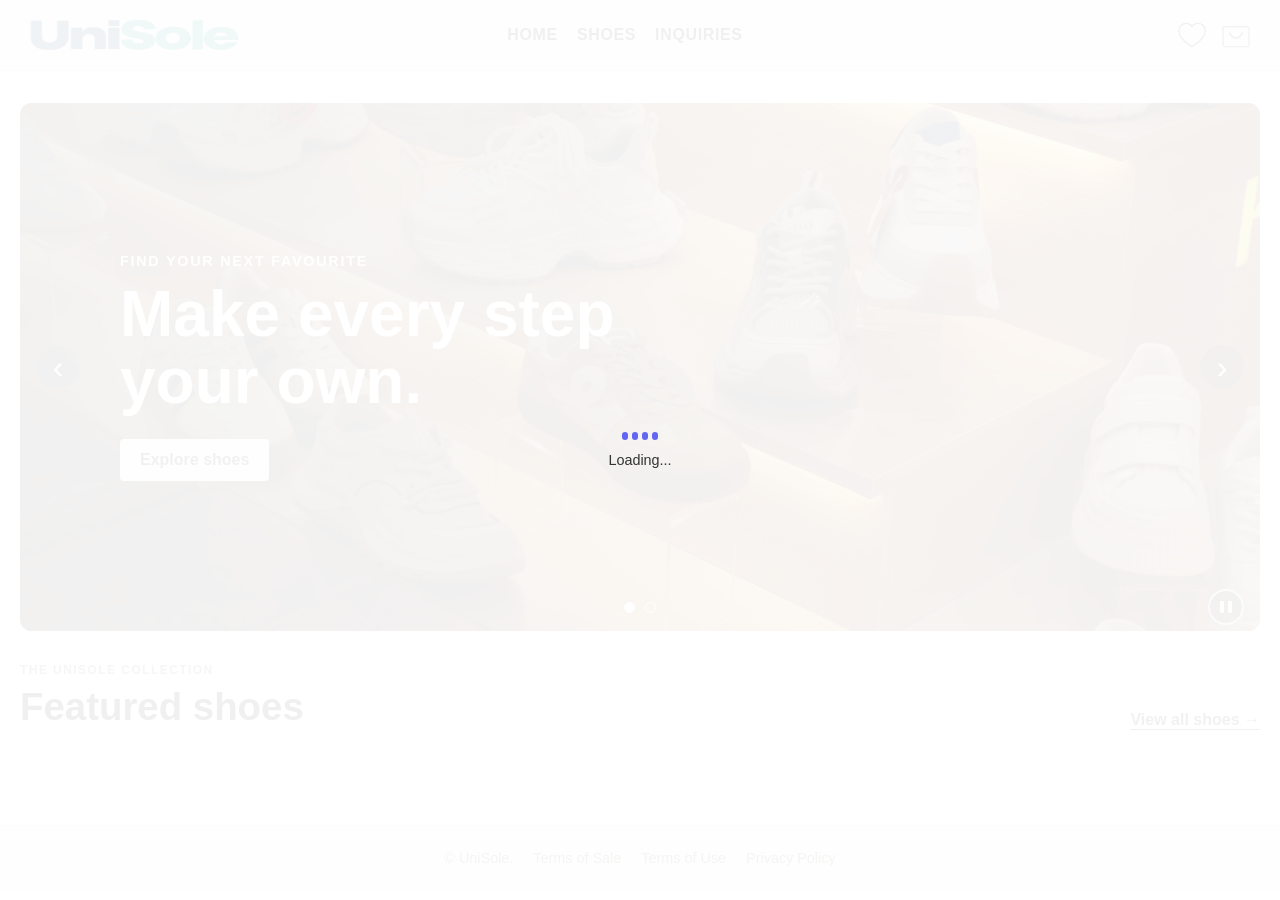
==== commit 9170d30d: "small changes" ====
--- a/docs/index.html
+++ b/docs/index.html
@@ -33,7 +33,7 @@
         <nav class="middleSection" aria-label="Main navigation">
             <div class="tab"><a href="index.html" aria-current="page">Home</a></div>
             <div class="tab"><a href="product_lineup_page.html">Shoes</a></div>
-            <div class="tab"><a href="product_lineup_page.html">Inquiries</a></div>
+            <div class="tab"><a href="help.html">Inquiries</a></div>
         </nav>
         <div class="rightSection">
             <a class="favorites-link" href="favorites.html" aria-label="Favorites">
@@ -51,7 +51,7 @@
                 <nav class="site-mobile-menu-links" aria-label="Mobile navigation">
                     <a href="index.html" aria-current="page">Home</a>
                     <a href="product_lineup_page.html">Shoes</a>
-                    <a href="product_lineup_page.html">Inquiries</a>
+                    <a href="help.html">Inquiries</a>
                     <a href="favorites.html">Favorites</a>
                     <a href="checkout.html">Checkout</a>
                 </nav>
@@ -85,8 +85,7 @@
             <button class="ad-carousel-control ad-carousel-next" type="button" aria-label="Next advert">
                 <span aria-hidden="true">&#8250;</span>
             </button>
-            <button class="ad-carousel-autoplay-toggle" type="button" aria-label="Pause autoplay"
-                aria-pressed="true">
+            <button class="ad-carousel-autoplay-toggle" type="button" aria-label="Pause autoplay" aria-pressed="true">
                 <span class="ad-carousel-autoplay-icon" aria-hidden="true"></span>
             </button>
             <div class="ad-carousel-indicators" aria-label="Choose an advert">
@@ -100,7 +99,8 @@
                     <p class="featured-products-eyebrow">The UniSole collection</p>
                     <h2 id="featured-products-heading">Featured shoes</h2>
                 </div>
-                <a class="featured-products-link" href="product_lineup_page.html">View all shoes <span aria-hidden="true">→</span></a>
+                <a class="featured-products-link" href="product_lineup_page.html">View all shoes <span
+                        aria-hidden="true">→</span></a>
             </div>
             <section class="shoe-grid" id="featured-products-grid" aria-label="Featured shoes"></section>
         </section>
@@ -123,6 +123,14 @@
             <div class="product-preview-selector" aria-label="Shoe image previews"></div>
         </article>
     </template>
+    <footer class="site-footer">
+        <p>&copy; UniSole.</p>
+        <div class="site-footer-policies" aria-label="Policies">
+            <span>Terms of Sale</span>
+            <span>Terms of Use</span>
+            <span>Privacy Policy</span>
+        </div>
+    </footer>
     <script type="py" src="py_script/home.py"></script>
     <script type="py" src="py_script/loading.py"></script>
     <script type="py" src="py_script/product_information.py"></script>
--- a/docs/css/shared.css
+++ b/docs/css/shared.css
@@ -93,6 +93,52 @@
   margin-top: 0;
   margin-bottom: 0;
 }
+
+.site-footer {
+  display: flex;
+  flex-wrap: wrap;
+  align-items: center;
+  justify-content: center;
+  gap: 20px;
+  padding: 24px clamp(20px, 5vw, 64px);
+  border-top: 1px solid #11111128;
+  background: #f7f4ec;
+  color: #4a463e;
+  font-size: 0.9rem;
+  text-align: center;
+}
+
+.site-footer nav {
+  display: flex;
+  flex-wrap: wrap;
+  justify-content: center;
+  gap: 20px;
+}
+
+.site-footer-policies {
+  display: flex;
+  flex-wrap: wrap;
+  justify-content: center;
+  gap: 12px 20px;
+}
+
+.site-footer a {
+  color: inherit;
+  text-decoration: none;
+}
+
+.site-footer a:hover,
+.site-footer a:focus-visible {
+  text-decoration: underline;
+  text-underline-offset: 3px;
+}
+
+@media (max-width: 520px) {
+  .site-footer {
+    gap: 12px 20px;
+  }
+}
+
 header {
   background-color: #f7f4ec;
   border-bottom: 1px solid #11111128;
